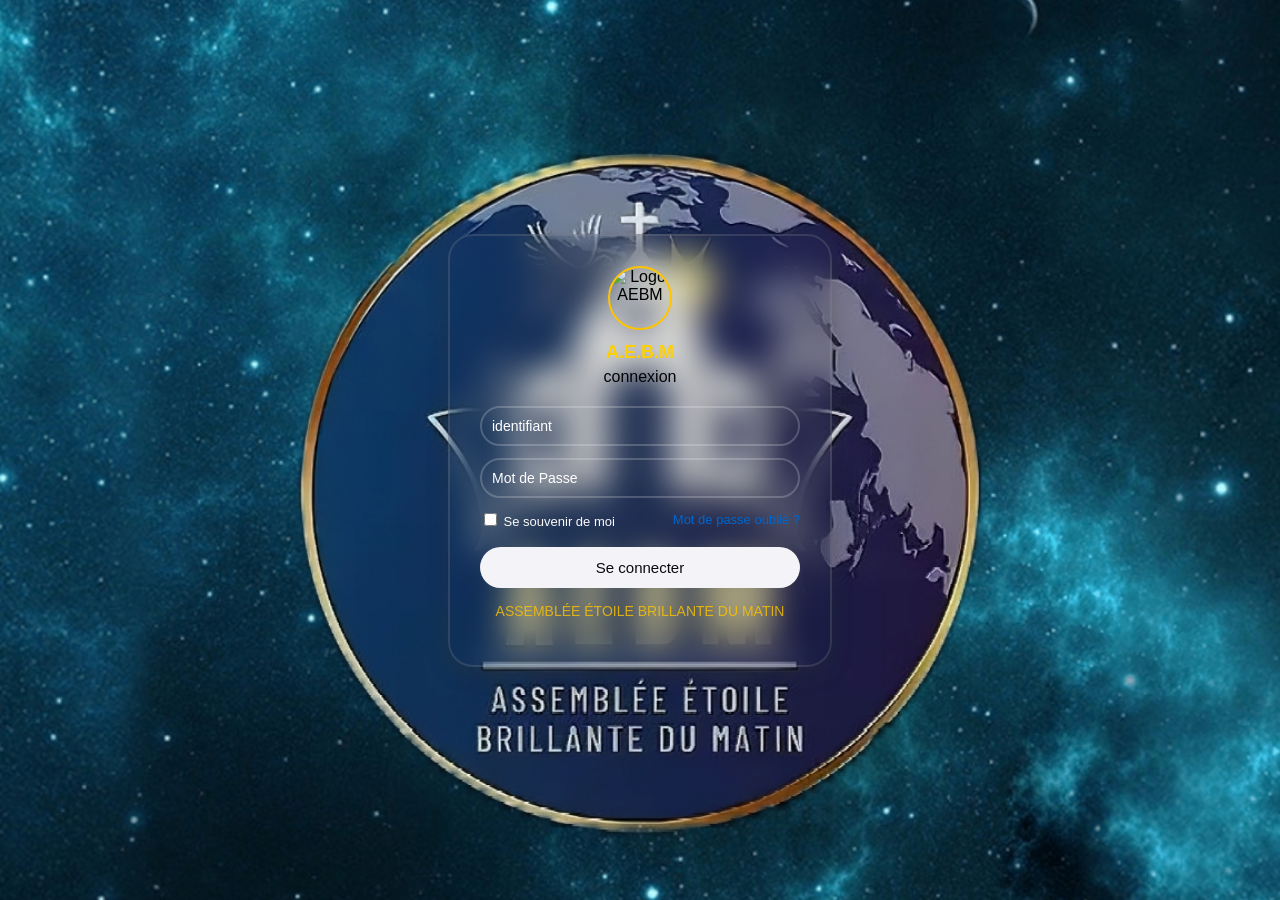
==== index.html @ 4a9e7ad4 "modification title" ====
<!DOCTYPE html>
<html>
    <head>
        <meta charset="UTF-8">
        <meta name="viewport" content="width=devise-width,initial-scale=1.0">
        <title>connexion-Eglise</title>
        <link rel="stylesheet" href="css/styles.css">
        <script src="js/seConnecter.js"></script>
    </head>
    <body>
         <section>
                <div class="loginPrincipal">
                    <div class="login-box">

                    <!-- Logo intégré -->
                    <img src="imag.png" alt="Logo AEBM" class="logo">

                    <h2>A.E.B.M</h2>
                    <h3>connexion</h3>
                    <form id="formulairePrincipale">
                        <div class="input-box">
                          <input type="text" id="identifiant" name="identifiant" placeholder="identifiant" required>
                          <input type="password" id="motDePasse" name="motDePasse" placeholder="Mot de Passe" required>    
                        </div>
                        <div class="remenber-forgot">
                          <label>
                            <input type="checkbox"> Se souvenir de moi
                          </label>
                          <a href="#">Mot de passe oublié ?</a>
                        </div>
                          <button type="submit">Se connecter</button>
                    </form>
                      <p class="footer-text">ASSEMBLÉE ÉTOILE BRILLANTE DU MATIN</p>
                      <p id="notificationsConnexion"></p>
                </div>        
        </section>       
    </body>
</html>
---- css/styles.css ----
body {
    margin: 0;
    padding: 0;
    height: 100vh;
    background-image: url('../imagecodes/img.png');
    background-size: cover;
    background-position: center;
    background-repeat: no-repeat;
    display: flex;
    justify-content: center;
    align-items: center;
    font-family: Arial, sans-serif;
  }
  
  .login-box {
    background-color: transparent;
    border: 2px solid rgba(165, 162, 162, 0.2);
    padding: 30px;
    border-radius: 25px;
    width: 320px; /* largeur réduite */
    box-shadow: 0 8px 20px rgba(51, 51, 51, 0.3);
    text-align: center;
    backdrop-filter: blur(17px);
  }
  
  .login-box h2 {
    margin: 0 0 5px;
    font-size: 18px;
    color: #ffd000;
  }
  
  .login-box h3 {
    margin: 0 0 20px;
    font-size: 16px;
    font-weight: normal;
    color: #050505;
  }
  
  .login-box input[type="text"],
  .login-box input[type="password"] {
    width: 100%;
    padding: 10px;
    margin-bottom: 12px;
    border: 2px solid rgba(255, 255, 255, 0.2);
    border-radius: 20px;
    font-size: 14px; /* plus petit */
    box-sizing: border-box;
    background: transparent;
    color: #fff;
    padding-right: 40px;
    outline: none;
  }

  .login-box input::placeholder {
    color: white;
  }

  .remenber-forgot {
    display: flex;
    justify-content: space-between; /* sépare les 2 côtés */
    align-items: center;
    font-size: 13px; /* réduit la taille */
    margin-bottom: 18px;
    color: #fdfafa;
  }
  
  .remenber-forgot a {
    color: #0066cc;
    text-decoration: none;
  }

  .footer-text {
    color: #ffc400;
    text-align: center;
    font-size: 14px;
    margin-top: 15px;
    opacity: 0.8; 
  }

  #notificationConnexion a {
    color: #ffc400;
    text-decoration: none;
  }

  #notificationConnexion a:hover {
    color: white;
    text-decoration: underline;
  }
 
  .options a:hover {
    text-decoration: underline;
  }
  
  .login-box button {
    width: 100%;
    padding: 10px;
    background: #f3f3f8;
    color: rgb(12, 11, 11);
    border: none;
    border-radius: 25px;
    font-size: 15px;
    cursor: pointer;
    border: 2px solid transparent;
    transition: 0.5s;
  }
  
  .login-box button:hover {
    background-color: transparent;
    border: 2px solid rgba(105, 104, 104, 0.2);
    color: #fff;
  }

  .logo {
    width: 60px;       /* au lieu de 90px, plus petit */
    height: 60px;      /* même valeur que width pour garder un cercle parfait */
    object-fit: cover; /* recadre l'image sans la déformer */
    border-radius: 50%; /* ça rend l'image ronde */
    display: block;
    margin: 0 auto 12px auto; /* centre le logo */
    border: 2px solid #ffc400; /* garde la bordure dorée si tu aimes */
  }
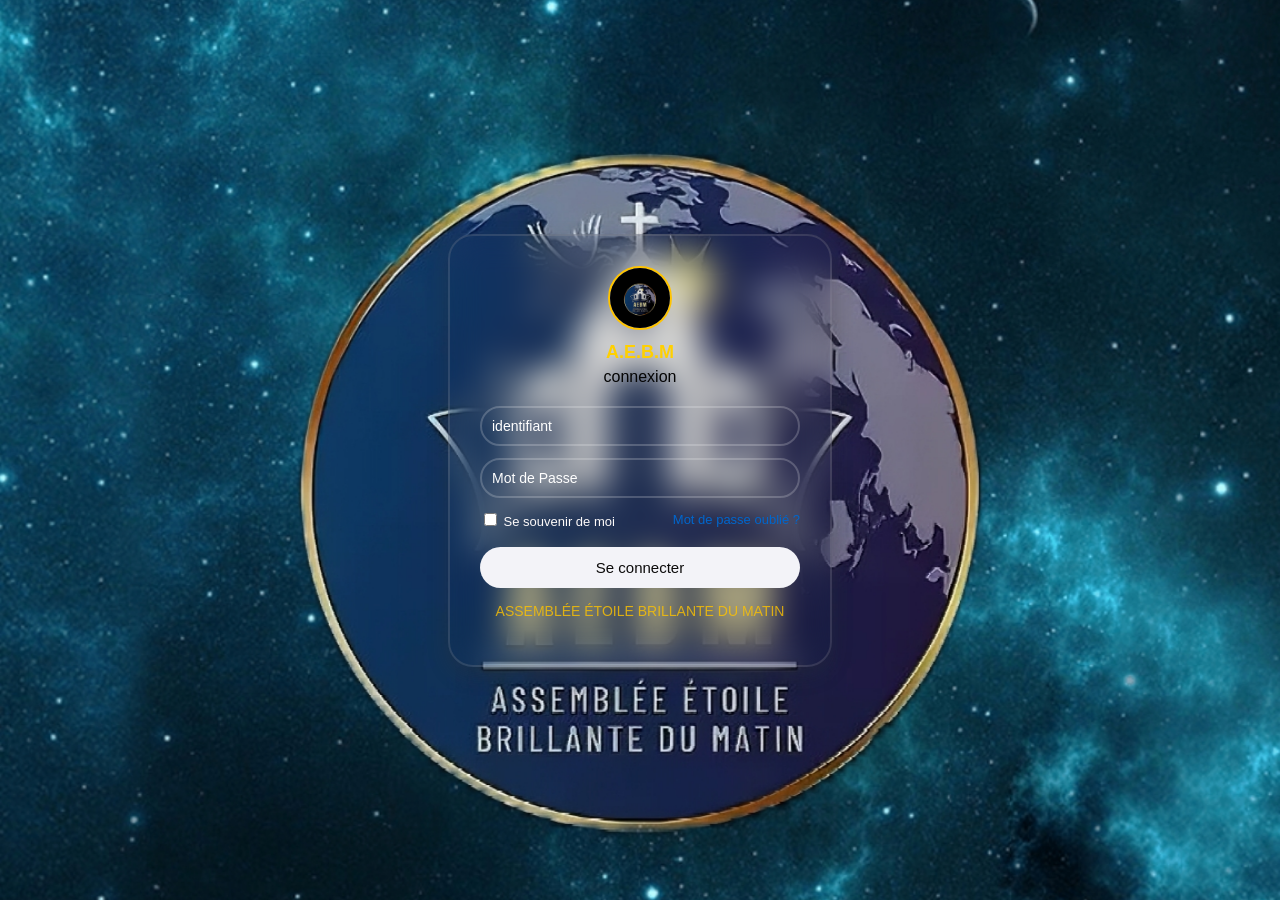
==== commit 9164680e: "two modification title" ====
--- a/index.html
+++ b/index.html
@@ -13,7 +13,7 @@
                     <div class="login-box">
 
                     <!-- Logo intégré -->
-                    <img src="imag.png" alt="Logo AEBM" class="logo">
+                    <img src="imagecodes/imag.png" alt="Logo AEBM" class="logo">
 
                     <h2>A.E.B.M</h2>
                     <h3>connexion</h3>
